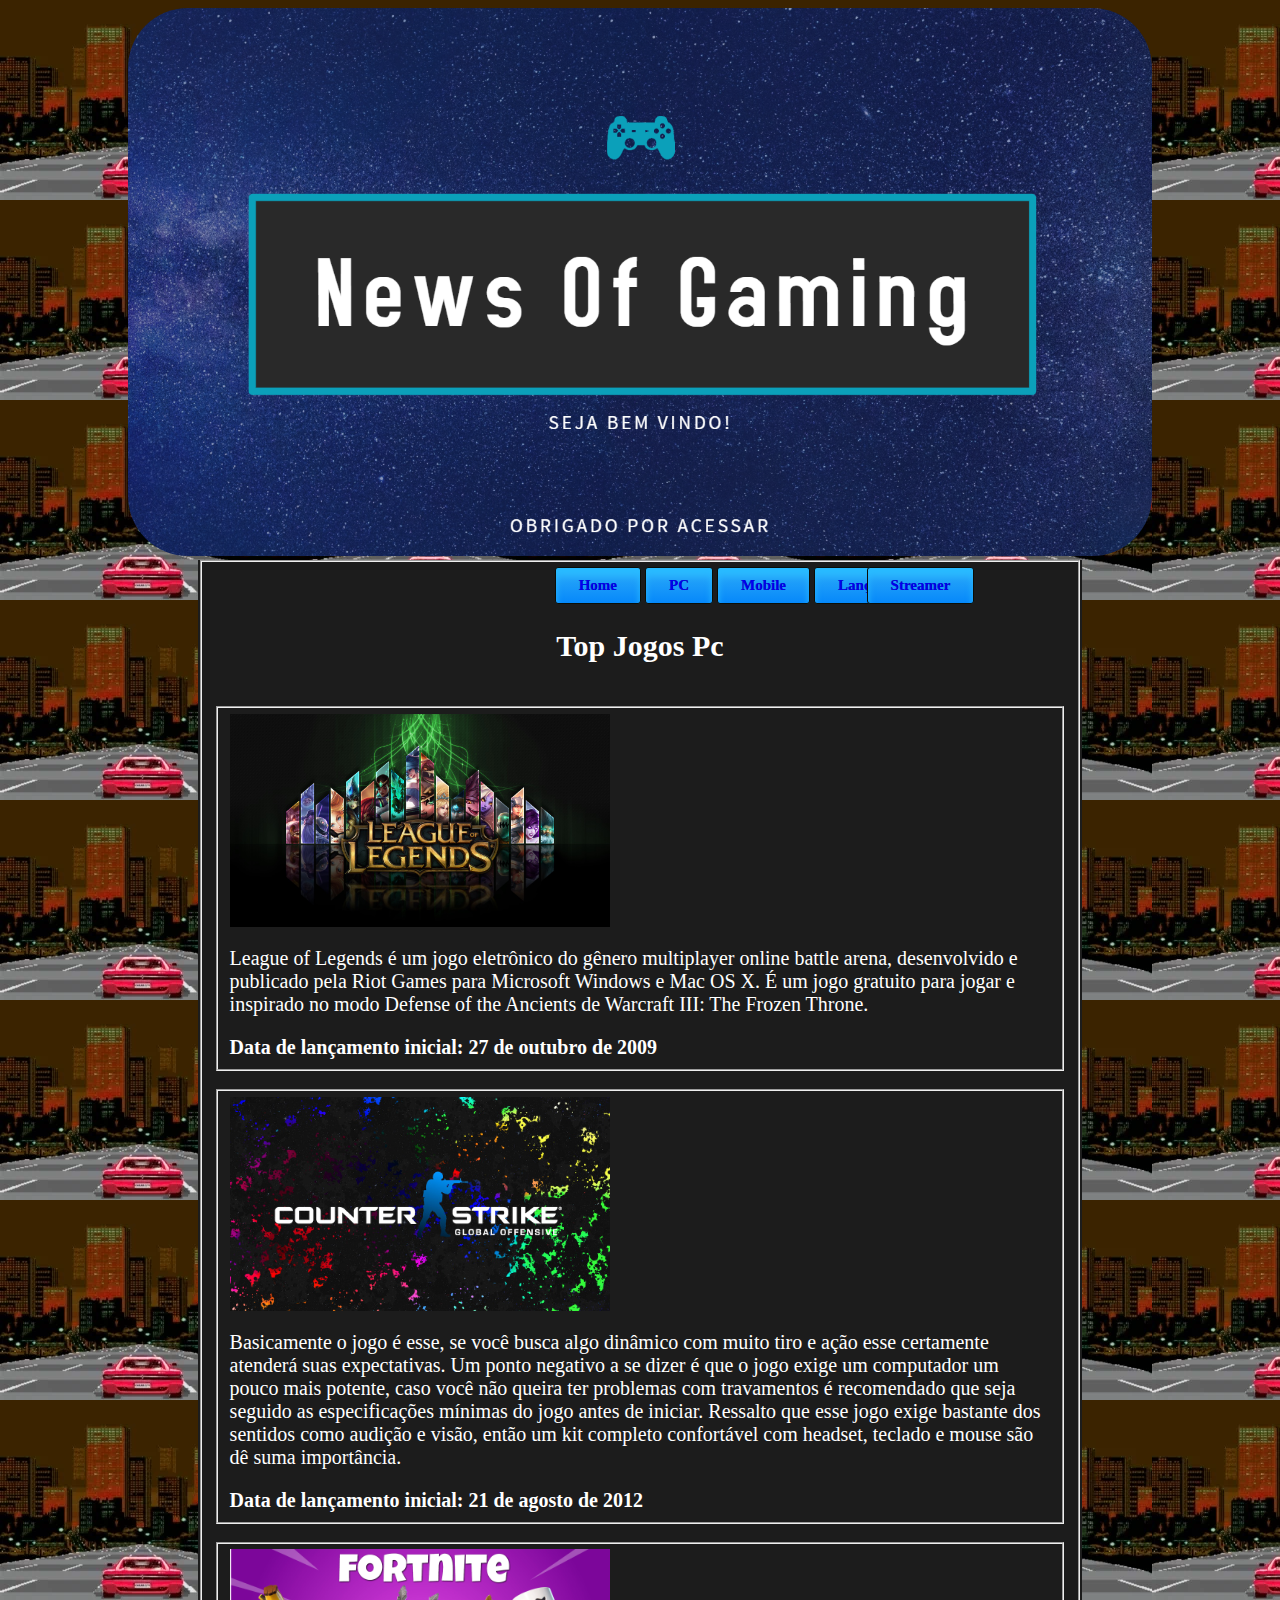
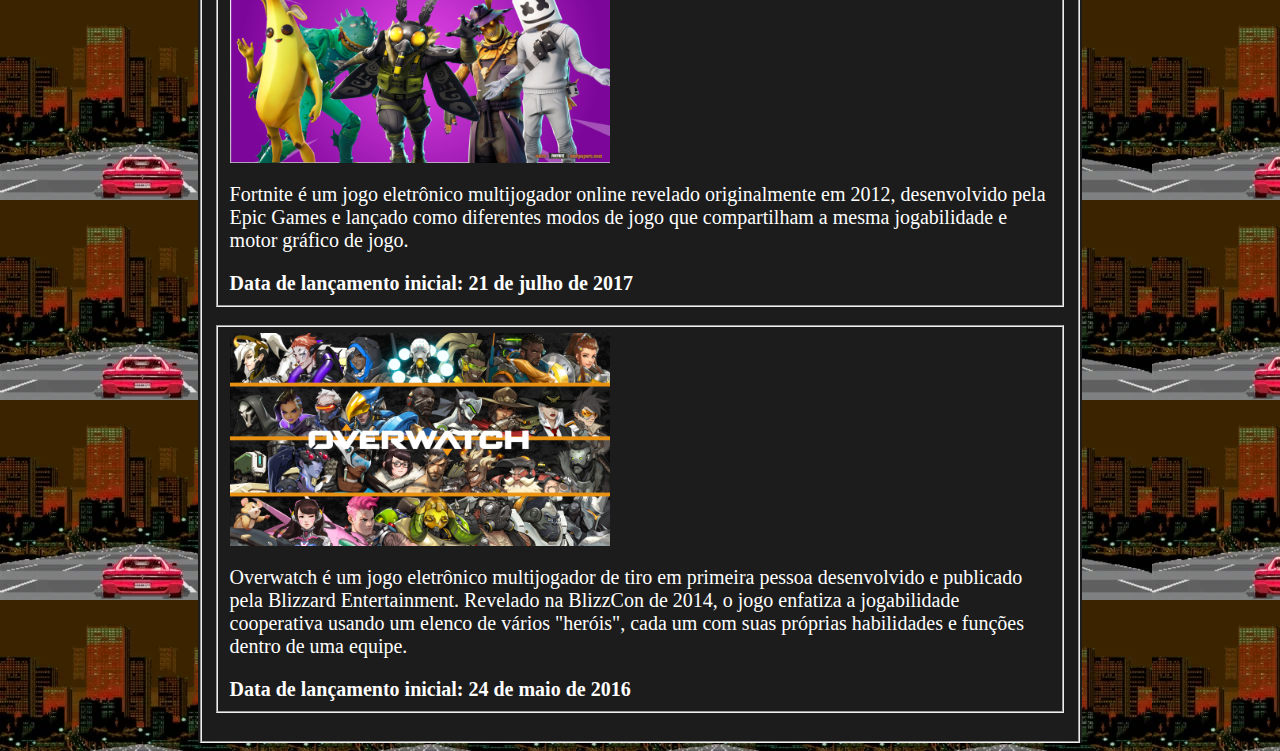
==== html/games_galera.html @ c2f04cdd "Add files via upload" ====
<!DOCTYPE html>
<html lang="pt-br">
<head>
<meta charset="utf-8">
	<title>Lançamentos</title>
	<link rel="stylesheet" type="text/css" href="../css/style.css" media="screen" />
	<link rel="stylesheet" type="text/css" href="../css/botao.css" media="screen" />
	<link rel="stylesheet" type="text/css" href="../css/form.css" media="screen" />
	<link rel="stylesheet" type="text/css" href="../css/textos_font.css" media="screen" />
</head>
<body>
	<div id="logo-capa" >
			<img src="../imagem/capa_1.png" width="1024" height="" />
</div>
	<form class="form_fild2">
		<fieldset>

		<div class="buttonGames2" align="center">
				<a href="index.html">Home</a>
		</div>

		<div class="buttonGames2" align="center">
				<a href="games_galera.html">PC</a>
		</div>

		<div class="buttonGames2" align="center">
				<a href="games_mobile.html">Mobile</a>
		</div>

		<div class="buttonGames2" align="center">
				<a href="lanc_1.html">Lançamentos</a>
		</div>

		<div class="buttonGames" align="center">
		<a href="stream.html">Streamer</a>
		</div>

		<br/>
		<h2 class="news_not">Top Jogos Pc</h2></br>
		<fieldset>
		<div class="news_text">
			<img src="../imagem/lol.jpg" width="380" height="" />
		
		<p>League of Legends é um jogo eletrônico do gênero multiplayer online battle arena, desenvolvido e publicado pela Riot Games para Microsoft Windows e Mac OS X. É um jogo gratuito para jogar e inspirado no modo Defense of the Ancients de Warcraft III: The Frozen Throne.</p>
		<p>
		<b>Data de lançamento inicial: 27 de outubro de 2009</b></p>
		</div>
	</fieldset>
	<br/>
	<fieldset>
		<div class="news_text">
			<img src="../imagem/csgo.jpg" width="380" height="" />
			<p>
			Basicamente o jogo é esse, se você busca algo dinâmico com muito tiro e ação esse certamente atenderá suas expectativas.
			Um ponto negativo a se dizer é que o jogo exige um computador um pouco mais potente, caso você não queira ter problemas com travamentos é recomendado que seja seguido as especificações mínimas do jogo antes de iniciar.
			Ressalto que esse jogo exige bastante dos sentidos como audição e visão, então um kit completo confortável com headset, teclado e mouse são dê suma importância.</p>
			<p><b>Data de lançamento inicial: 21 de agosto de 2012</b></p>
		</div>
	</fieldset>
		<br/>
	<fieldset>
		<div class="news_text">
			<img src="../imagem/fort_2.jpg" width="380" height="" />

			<p>Fortnite é um jogo eletrônico multijogador online revelado originalmente em 2012, desenvolvido pela Epic Games e lançado como diferentes modos de jogo que compartilham a mesma jogabilidade e motor gráfico de jogo. </p>
			<p><b>Data de lançamento inicial: 21 de julho de 2017</b></p>
			
		</div>
	</fieldset>
		<br/>
	<fieldset>
		<div class="news_text">
			<img src="../imagem/over.jpg" width="380" height="" />
			<p>Overwatch é um jogo eletrônico multijogador de tiro em primeira pessoa desenvolvido e publicado pela Blizzard Entertainment. Revelado na BlizzCon de 2014, o jogo enfatiza a jogabilidade cooperativa usando um elenco de vários "heróis", cada um com suas próprias habilidades e funções dentro de uma equipe.</p>
			<p><b>Data de lançamento inicial: 24 de maio de 2016</b></p>

		</div>
	</fieldset>


	<br/>






	</fieldset>
</form>

</body>
</html>
---- css/style.css ----
#logo-capa{
	text-align: center;
	
}

#logo-capa img{
	border-radius: 60px;
}


body{
	background-image: url("../imagem/200.webp") ;
}
---- css/botao.css ----
.buttonGames {
	box-shadow:inset 0px 8px 7px 0px #29bbff;
	background:linear-gradient(to bottom, #2dabf9 5%, #0688fa 100%);
	background-color:#2dabf9;
	border-radius:3px;
	border:1px solid #0b0e07;
	display:inline-block;
	cursor:pointer;
	color:#ffffff;
	font:bold 20px "Arial Narrow";
	font-size:15px;
	font-style:normal;
	padding:9px 23px;
	text-decoration:none;
	text-shadow:0px 0px 0px #263666;
}
.buttonGames:hover {
	background:linear-gradient(to bottom, #0688fa 5%, #2dabf9 100%);
	background-color:#0688fa;
}
.buttonGames {
	position:relative;
	top:0px;
	left: 30%;
}
.buttonGames2 {
	box-shadow:inset 0px 8px 7px 0px #29bbff;
	background:linear-gradient(to bottom, #2dabf9 5%, #0688fa 100%);
	background-color:#2dabf9;
	border-radius:3px;
	border:1px solid #0b0e07;
	display:inline-block;
	cursor:pointer;
	color:#ffffff;
	font:bold 20px "Arial Narrow";
	font-size:15px;
	font-style:normal;
	padding:9px 23px;
	text-decoration:none;
	text-shadow:0px 0px 0px #263666;
}
.buttonGames2:hover {
	background:linear-gradient(to bottom, #0688fa 5%, #2dabf9 100%);
	background-color:#0688fa;
}
.buttonGames2 {
	position:relative;
	top:0px;
	left: 40%;
}
a:link {
text-decoration:none;
}
a:visited {
text-decoration:none;
}
a:hover {
text-decoration:underline;
}
---- css/form.css ----
.form_fild{
	margin:0 auto;
	width: 70%;
	height: 70%;
	background-color:#1C1C1C;
}
.form_fild2{
	margin:0 auto;
	width: 70%;
	height: 70%;
	background-color:#1C1C1C;
}
---- css/textos_font.css ----
.news_not{
	text-align: center;
	font-family: Helvética;
	font-size: 30px;
	color: white;
		
}
.news_text p{
	margin: auto;
	font-family: Helvética;
	font-size: 20px;
	color: white;
	float: left;
	display: table-cell;
	width: 820px;
	margin-top: 20px;
}
.news_text img{
	
	float: left;
}

#event_fort img{
float: left;


}
#event_fort p{
	margin: auto;
	font-family: Helvética;
	font-size: 20px;
	color: white;
	display: table-cell;
	width: 820px;
	margin-top: 40px;
	margin-right:800px;
}
#mario_kart p{
	margin: auto;
	font-family: Helvética;
	font-size: 20px;
	color: white;
	float: left;
	display: table-cell;
	width: 820px;
	
}
#mario_kart img{
	float:left;
}

#cod_mob p{
	margin: auto;
	font-family: Helvética;
	font-size: 20px;
	color: white;
	float: left;
	display: table-cell;
	width: 820px;
}

#cod_mob img{
	float: left;
}
#sb_news legend{
	text-align: center;
	font-family: Helvética;
	font-size: 30px;
	color: white;
}
#sb_news p{
	margin: auto;
	font-family: Helvética;
	font-size: 20px;
	color: white;
	width: 80%;
}
#sb_news pre{
	text-align: left;
	margin: auto;
	font-family: Helvética;
	font-size: 20px;
	color: white;
	width: 80%;
}
#msg{ 
width: 500px;
height: 250px; 
resize: none;
}
#twitch{
	margin-top: 20px;
	margin-left: 25%;
}
#twitchs{
	text-align: center;
	font-family: Helvética;
	font-size: 30px;
	color: white;

}
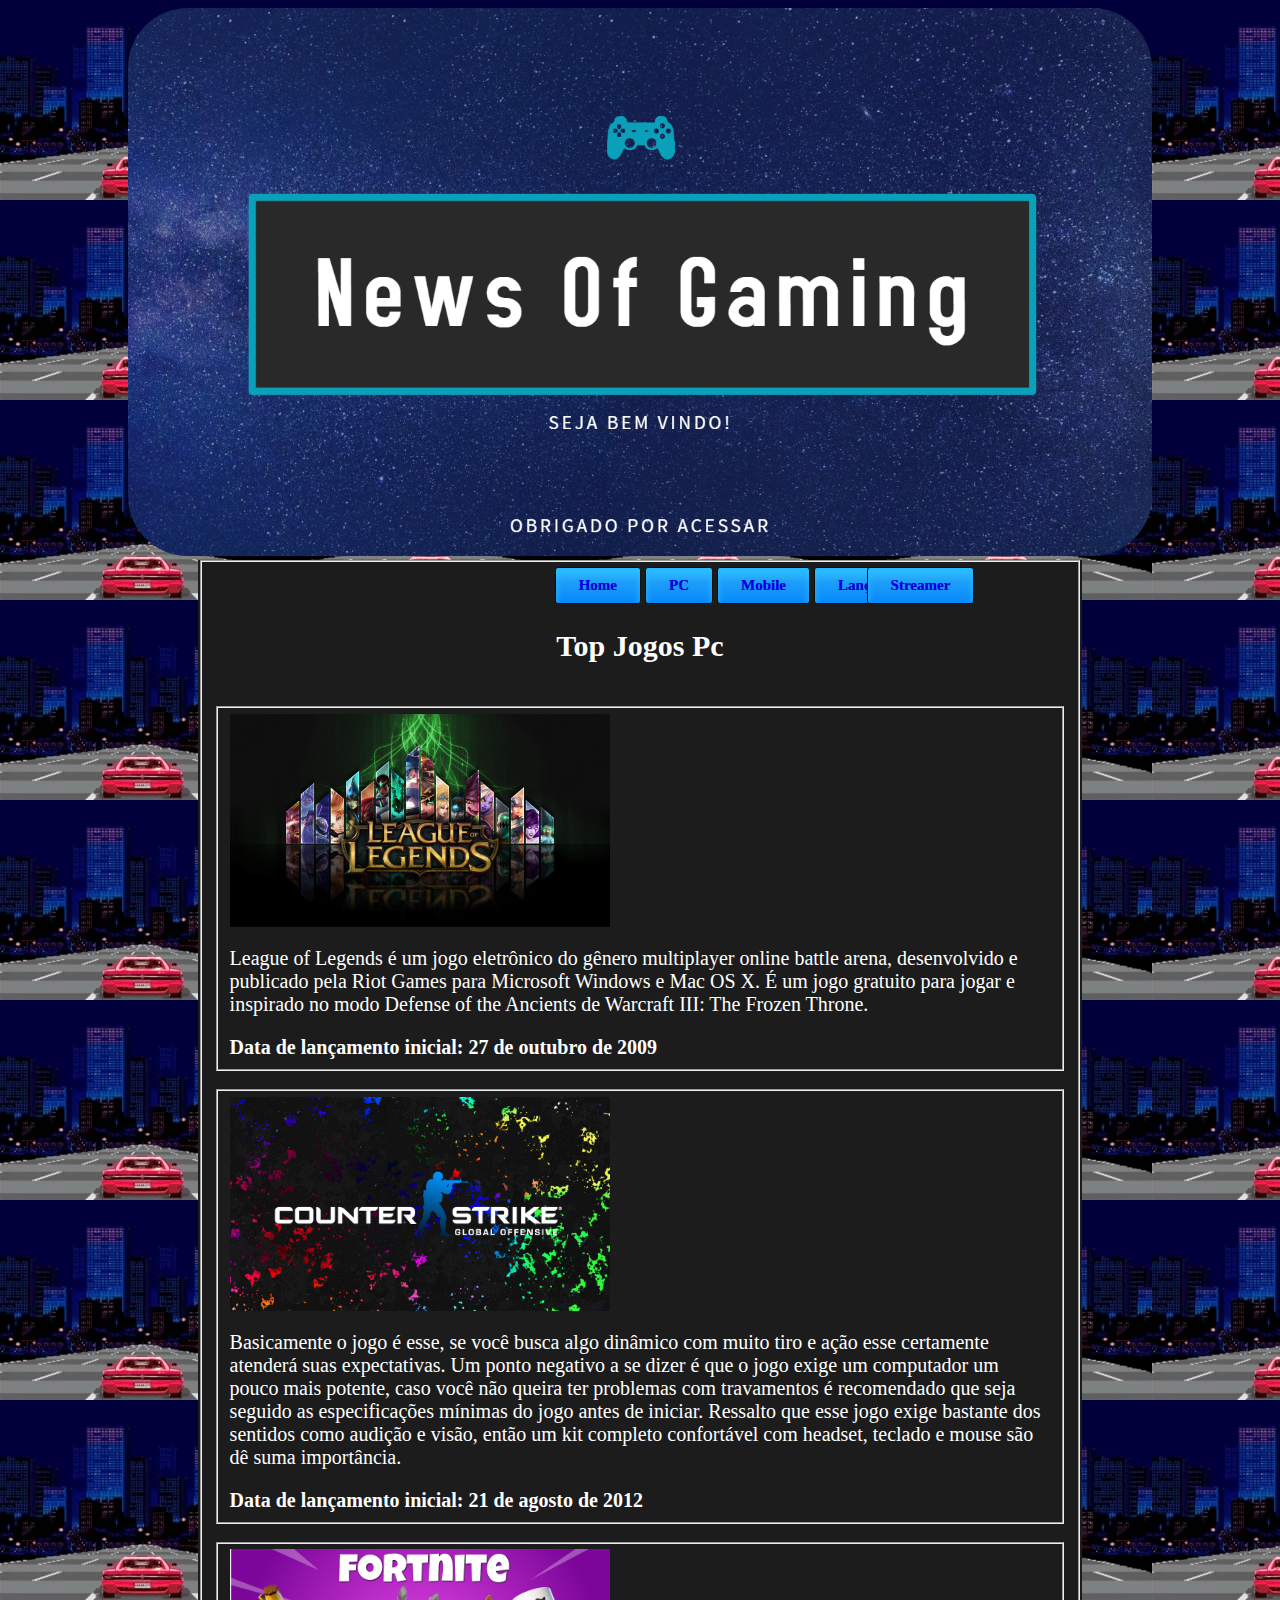
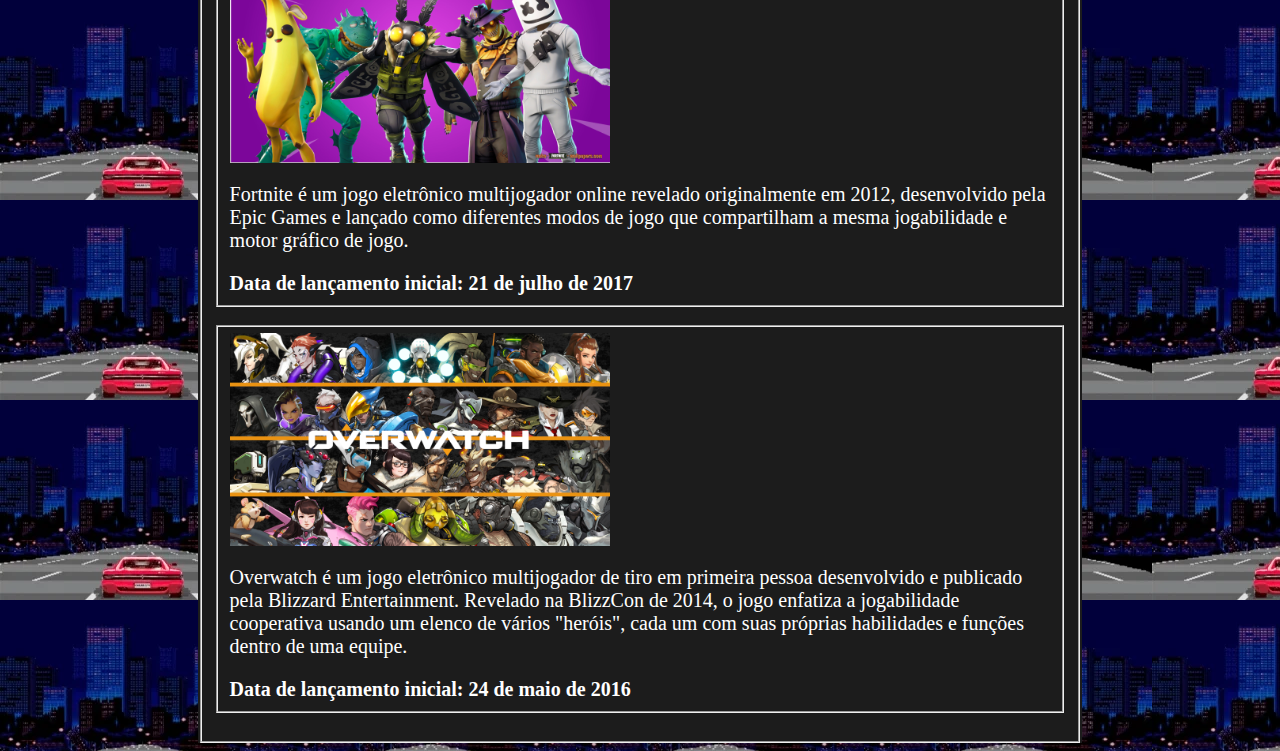
==== commit 9840f8ac: "Update games_galera.html" ====
--- a/html/games_galera.html
+++ b/html/games_galera.html
@@ -16,19 +16,19 @@
 		<fieldset>
 
 		<div class="buttonGames2" align="center">
-				<a href="index.html">Home</a>
+				<a href="../html/index.html">Home</a>
 		</div>
 
 		<div class="buttonGames2" align="center">
-				<a href="games_galera.html">PC</a>
+				<a href="../html/games_galera.html">PC</a>
 		</div>
 
 		<div class="buttonGames2" align="center">
-				<a href="games_mobile.html">Mobile</a>
+				<a href="../html/games_mobile.html">Mobile</a>
 		</div>
 
 		<div class="buttonGames2" align="center">
-				<a href="lanc_1.html">Lançamentos</a>
+				<a href="../html/lanc_1.html">Lançamentos</a>
 		</div>
 
 		<div class="buttonGames" align="center">
@@ -89,4 +89,4 @@
 </form>
 
 </body>
-</html>+</html>
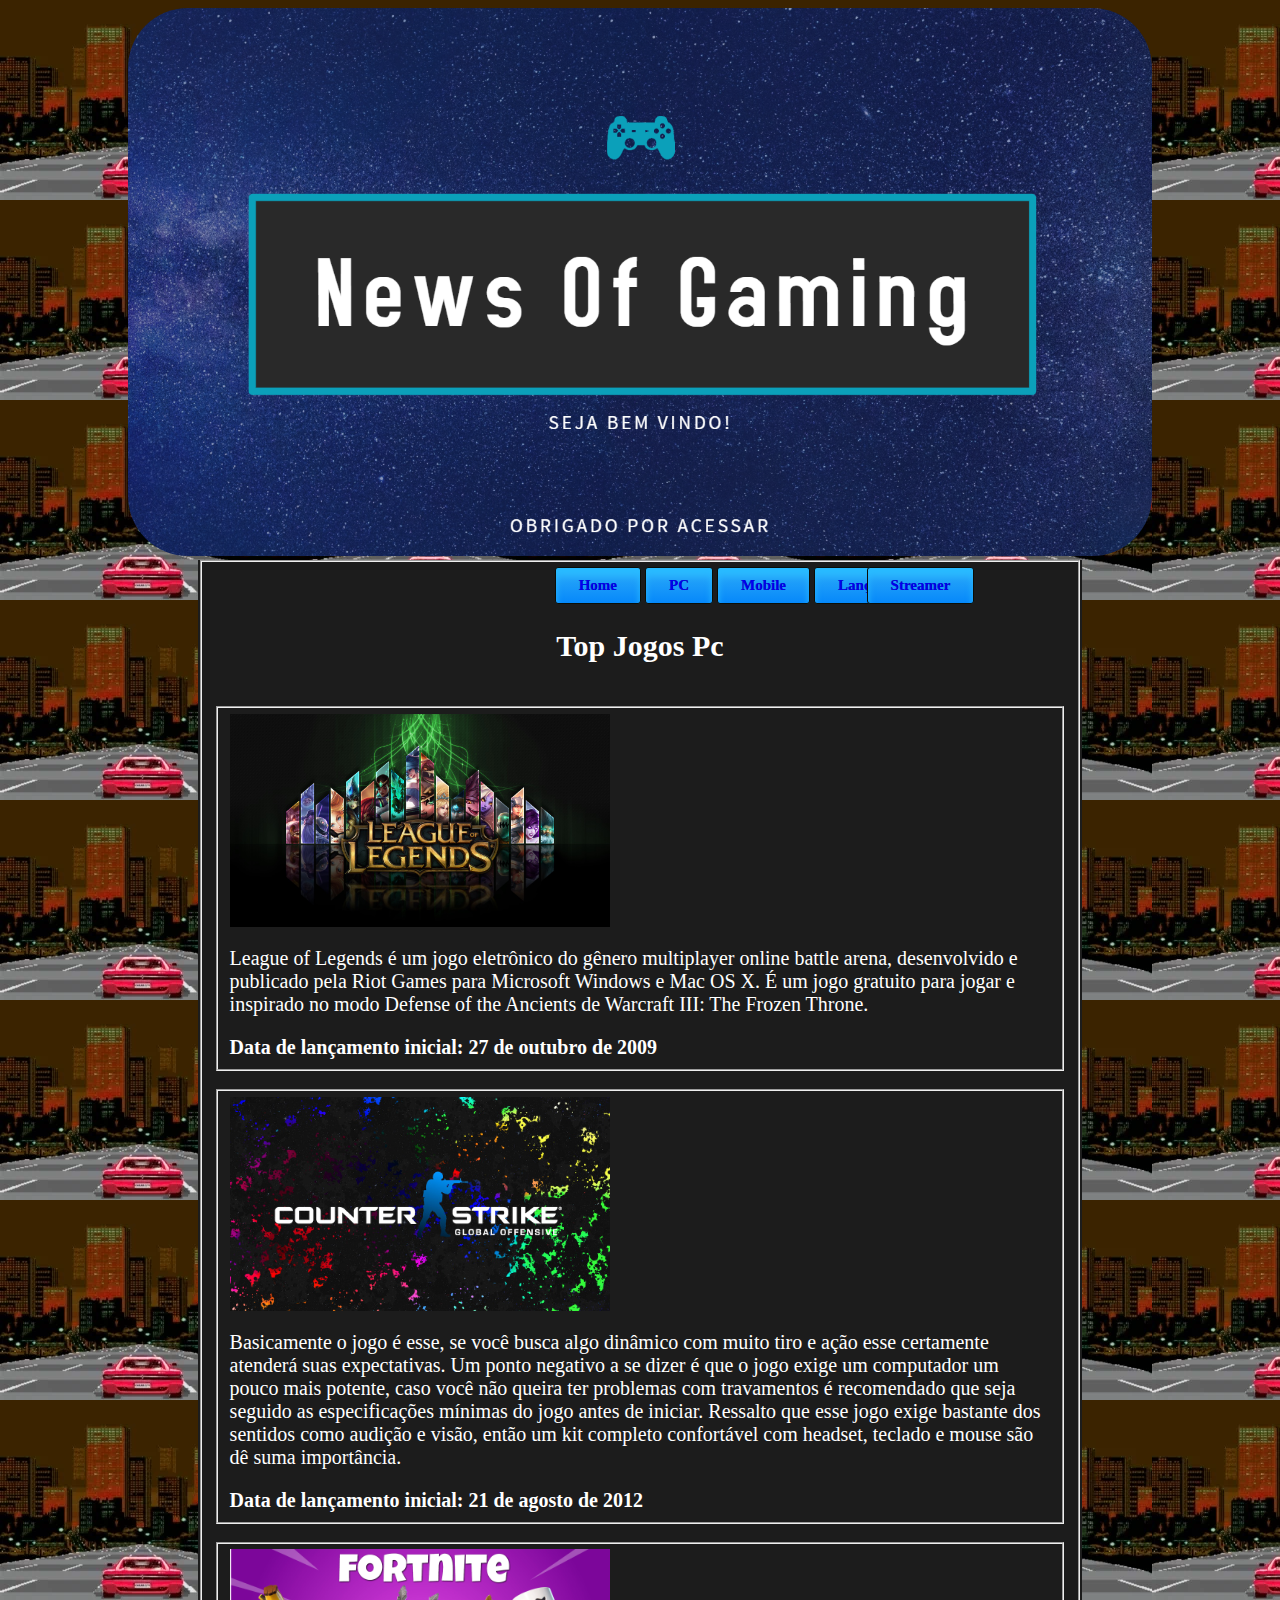
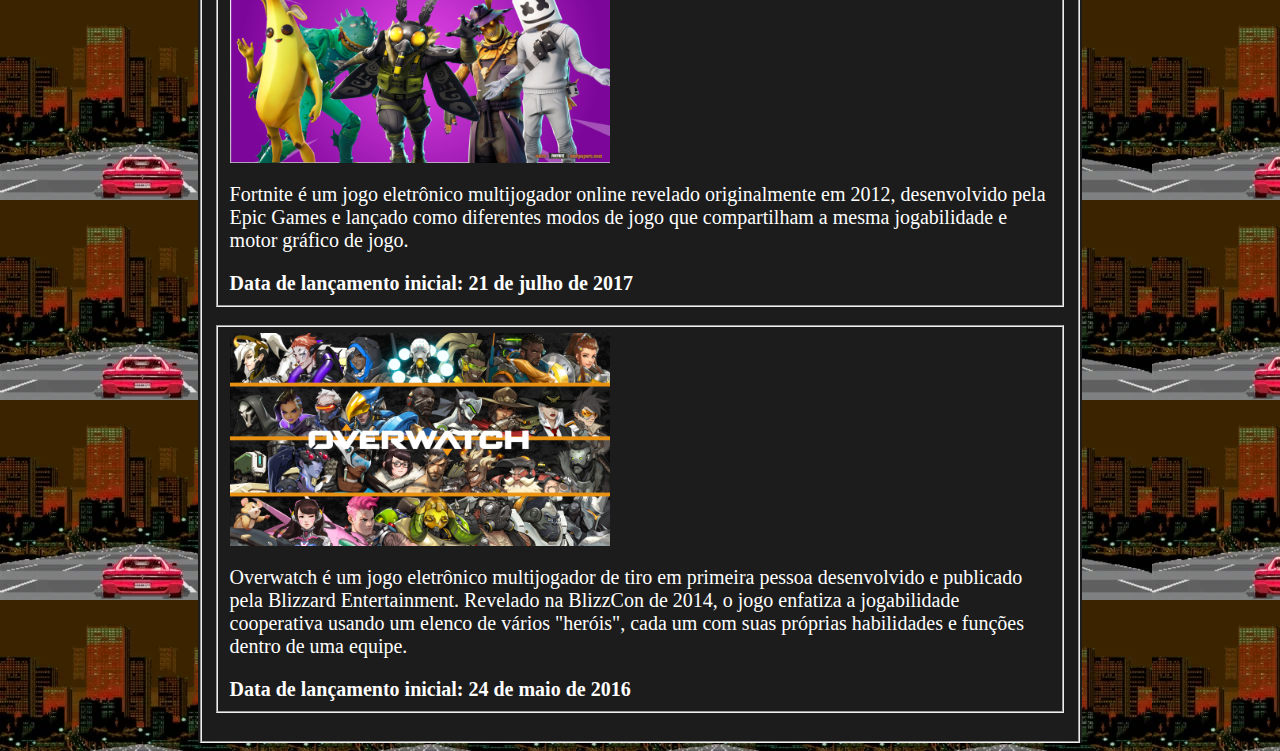
==== commit 3f84d914: "Update games_galera.html" ====
--- a/html/games_galera.html
+++ b/html/games_galera.html
@@ -32,7 +32,7 @@
 		</div>
 
 		<div class="buttonGames" align="center">
-		<a href="stream.html">Streamer</a>
+		<a href="../html/stream.html">Streamer</a>
 		</div>
 
 		<br/>
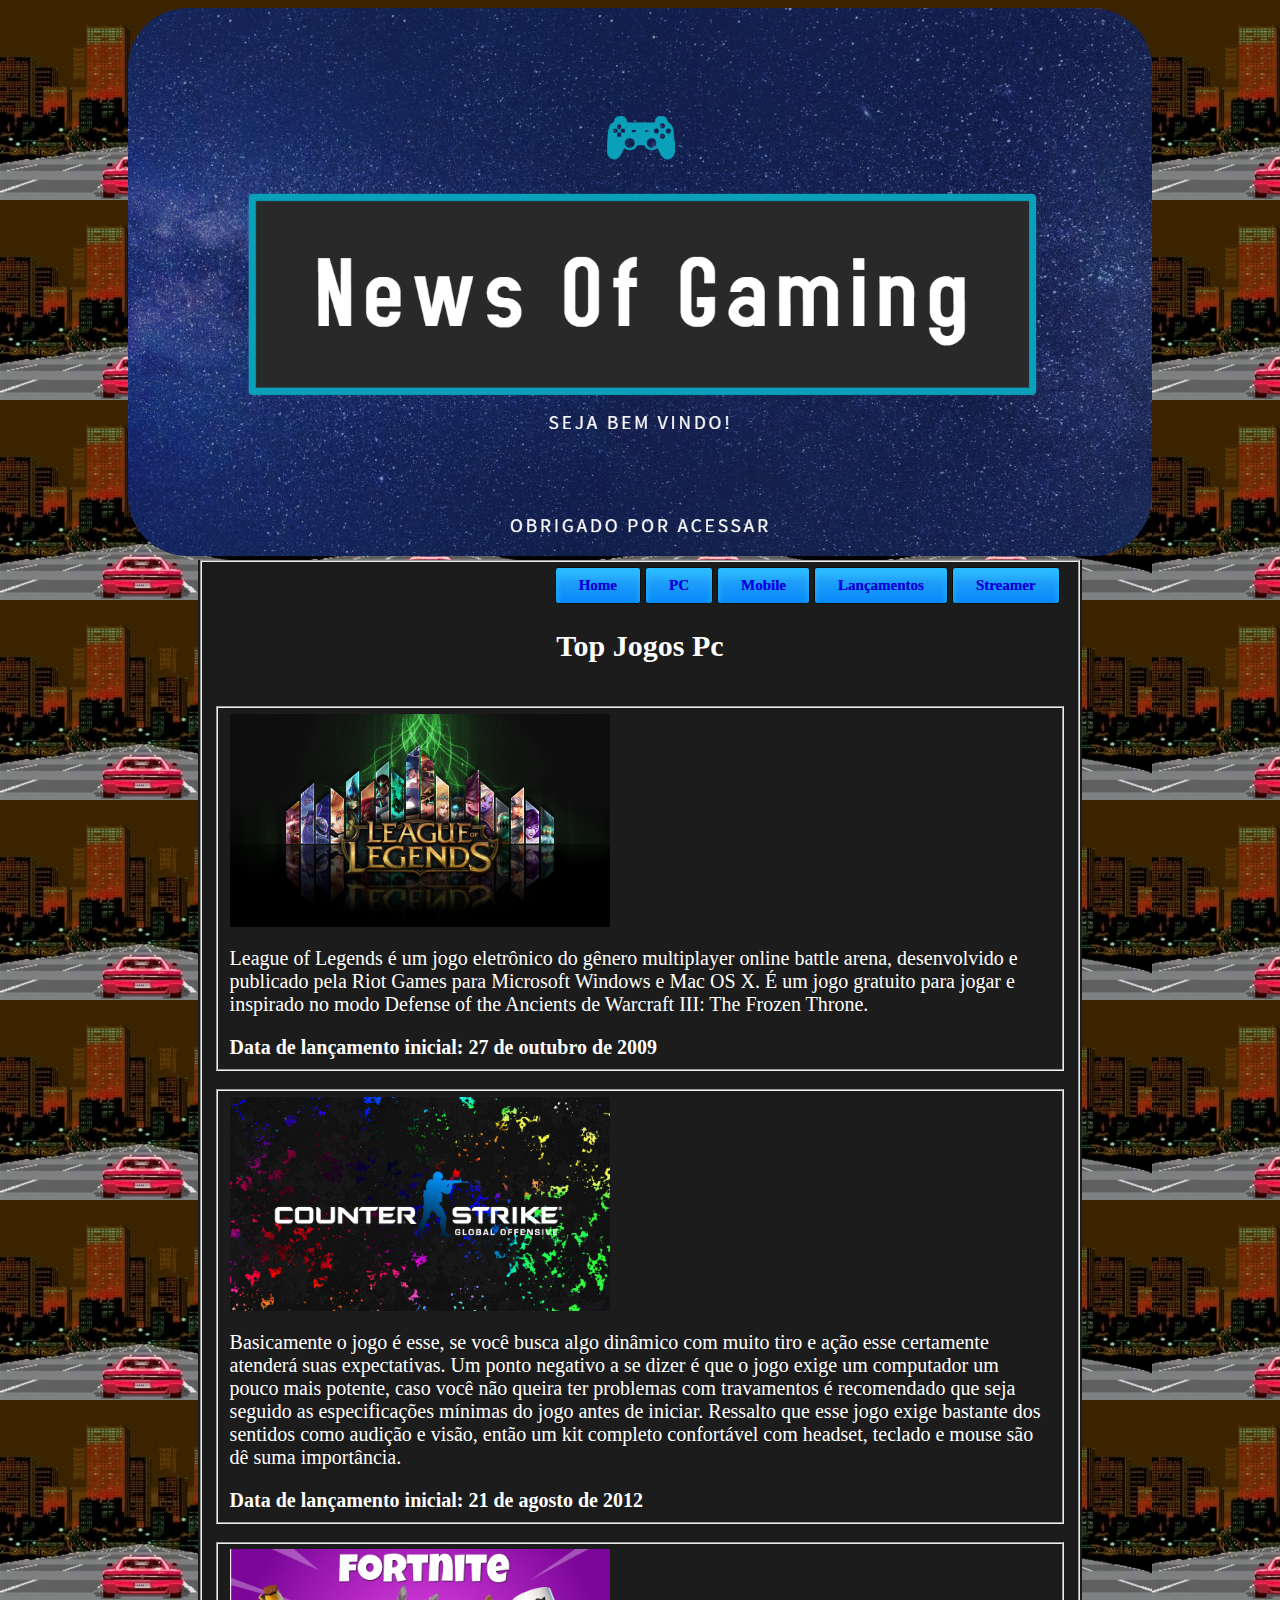
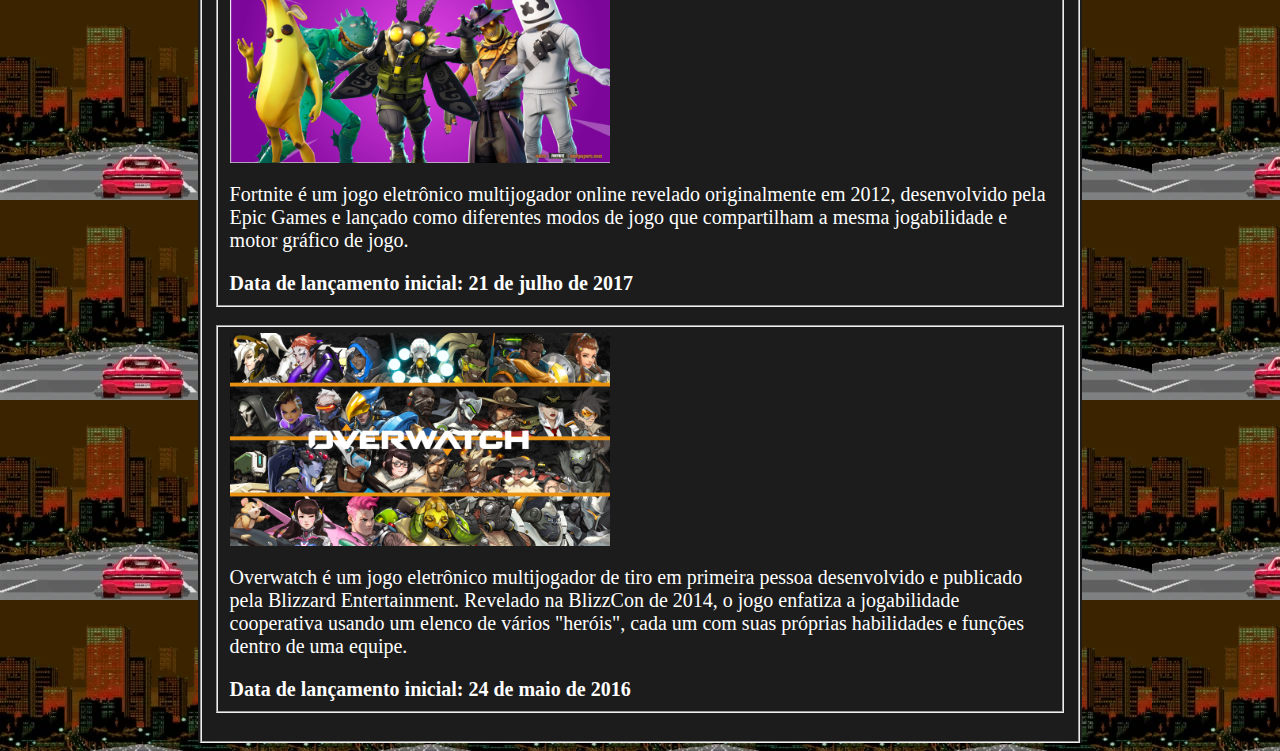
==== commit 16c75f34: "Update games_galera.html" ====
--- a/html/games_galera.html
+++ b/html/games_galera.html
@@ -31,8 +31,8 @@
 				<a href="../html/lanc_1.html">Lançamentos</a>
 		</div>
 
-		<div class="buttonGames" align="center">
-		<a href="../html/stream.html">Streamer</a>
+		<div class="buttonGames2" align="center">
+				<a href="../html/stream.html">Streamer</a>
 		</div>
 
 		<br/>
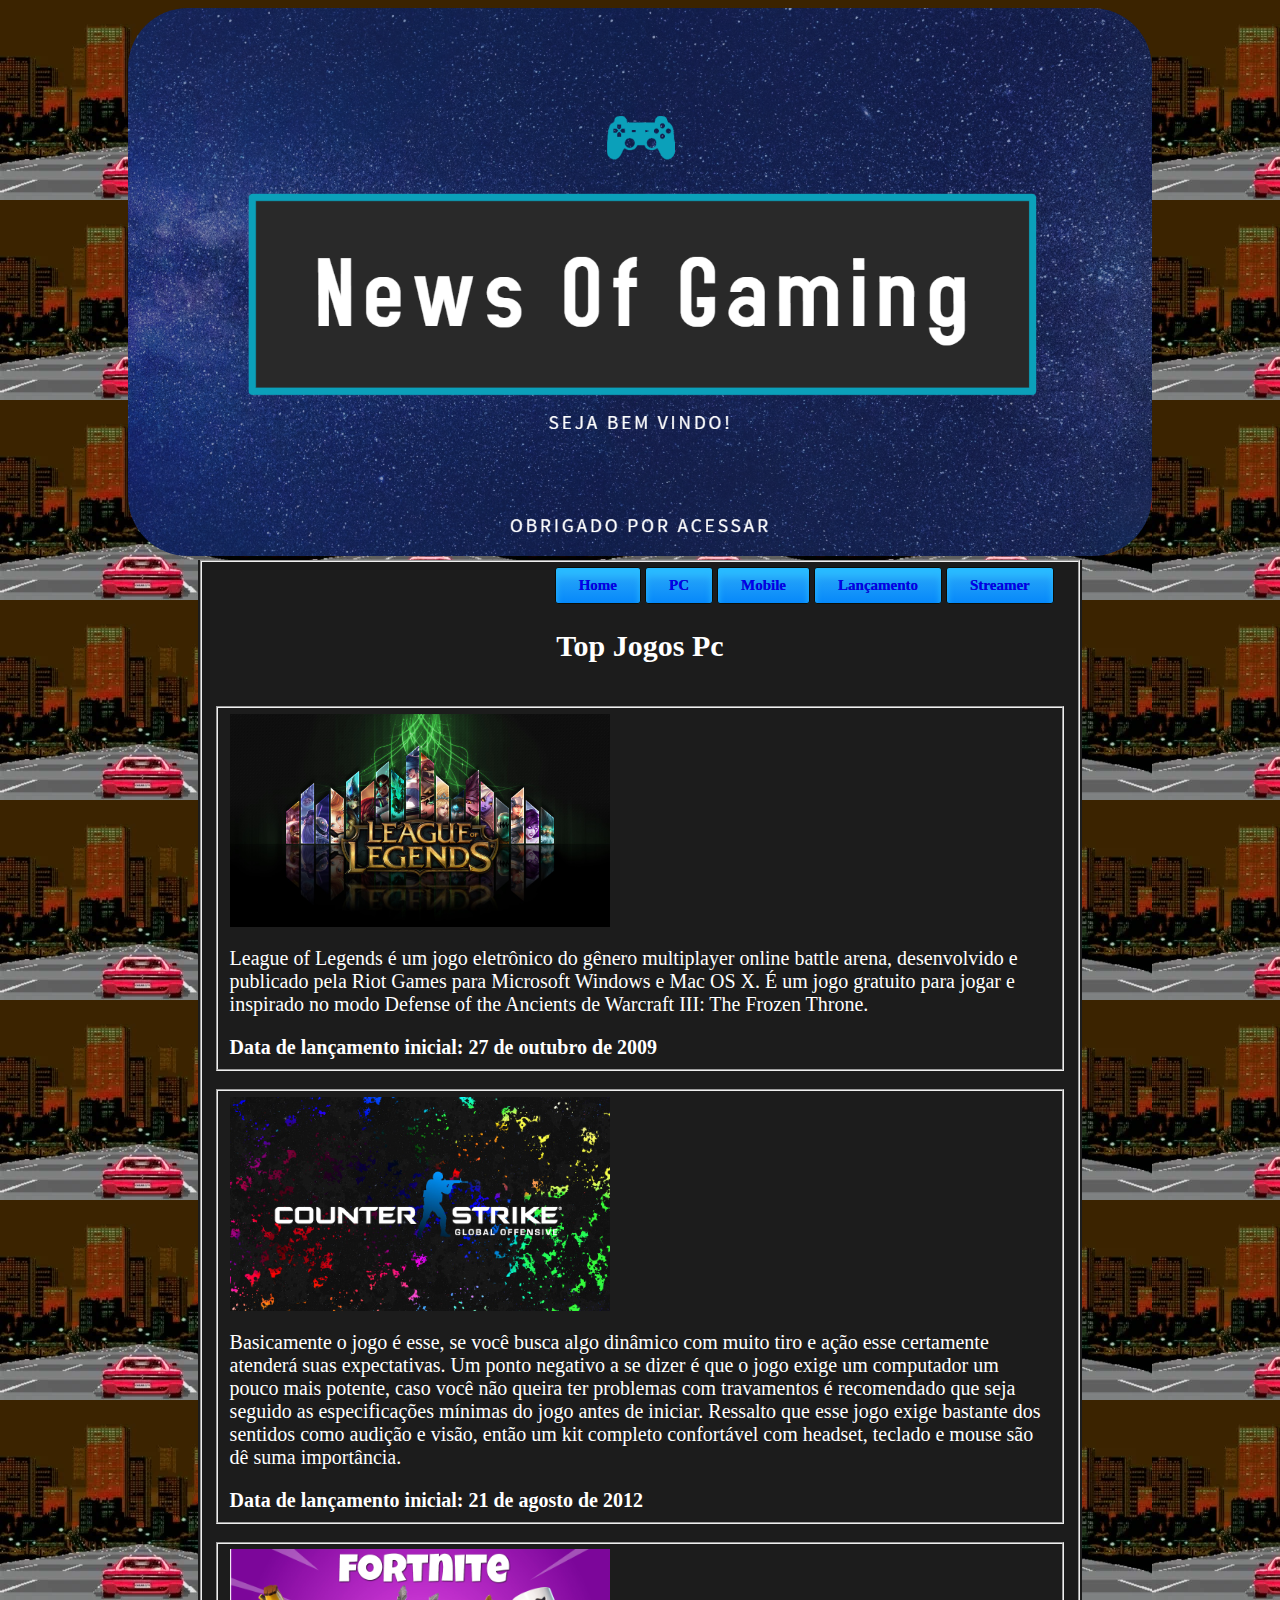
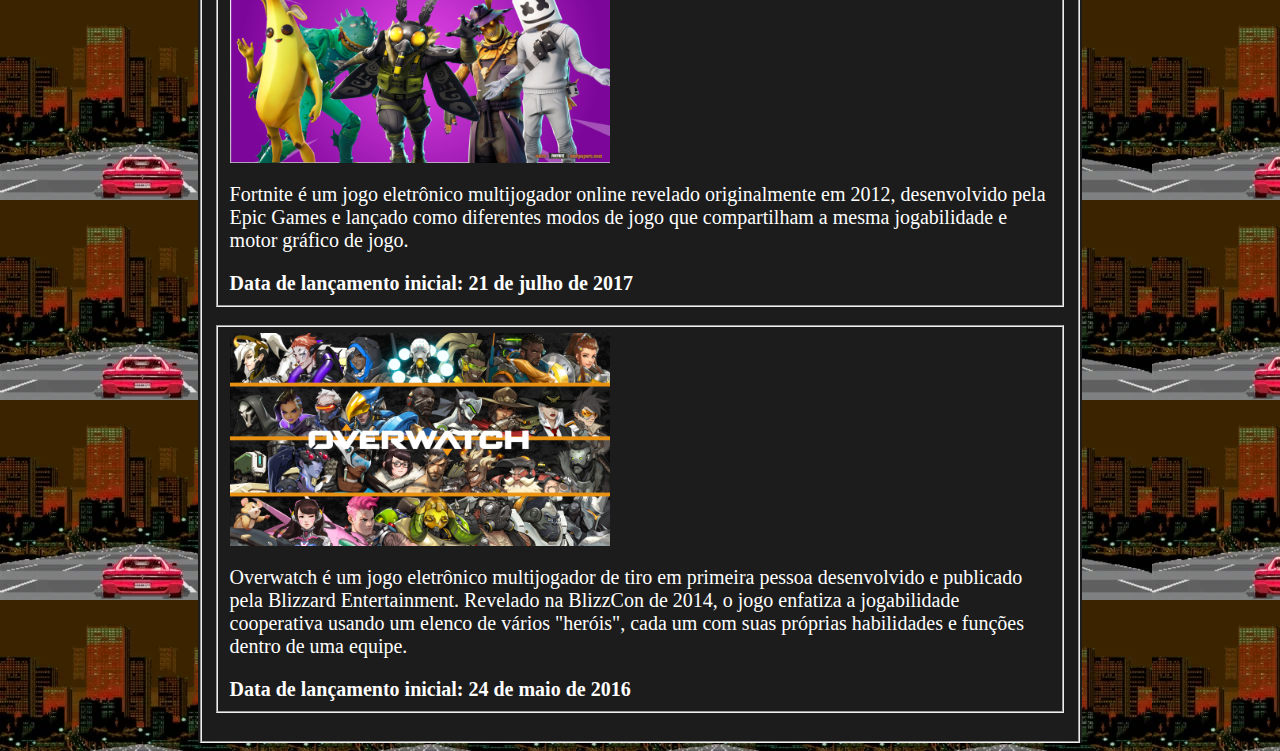
==== commit cb9a00e5: "Update games_galera.html" ====
--- a/html/games_galera.html
+++ b/html/games_galera.html
@@ -28,8 +28,9 @@
 		</div>
 
 		<div class="buttonGames2" align="center">
-				<a href="../html/lanc_1.html">Lançamentos</a>
+				<a href="../html/lanc_1.html">Lançamento</a>
 		</div>
+			
 
 		<div class="buttonGames2" align="center">
 				<a href="../html/stream.html">Streamer</a>
